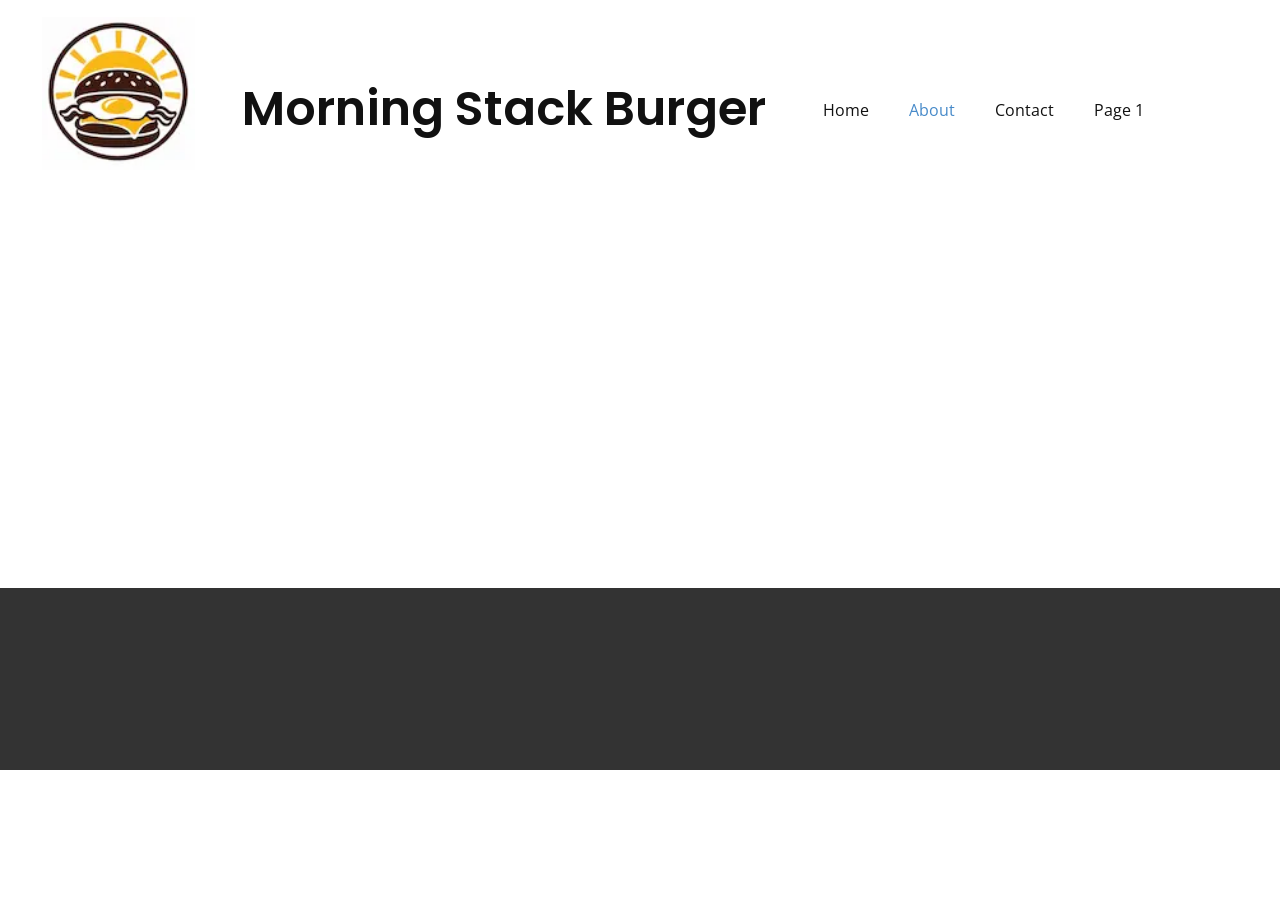
==== About.html @ 90d33e41 "Add files via upload" ====
<!DOCTYPE html>
<html style="font-size: 16px;" lang="en"><head>
    <meta name="viewport" content="width=device-width, initial-scale=1.0">
    <meta charset="utf-8">
    <meta name="keywords" content="Morning Stack Burger​">
    <meta name="description" content="">
    <title>About</title>
    <link rel="stylesheet" href="nicepage.css" media="screen">
<link rel="stylesheet" href="About.css" media="screen">
    <script class="u-script" type="text/javascript" src="jquery.js" defer=""></script>
    <script class="u-script" type="text/javascript" src="nicepage.js" defer=""></script>
    <meta name="generator" content="Nicepage 8.6.23, nicepage.com">
    
    
    
    <link id="u-page-google-font" rel="stylesheet" href="https://fonts.googleapis.com/css2?display=swap&amp;family=Roboto:ital,wght@0,100;0,200;0,300;0,400;0,500;0,600;0,700;0,800;0,900;1,100;1,200;1,300;1,400;1,500;1,600;1,700;1,800;1,900&amp;family=Open+Sans:ital,wght@0,300;0,400;0,500;0,600;0,700;0,800;1,300;1,400;1,500;1,600;1,700;1,800&amp;family=Poppins:ital,wght@0,100;0,200;0,300;0,400;0,500;0,600;0,700;0,800;0,900;1,100;1,200;1,300;1,400;1,500;1,600;1,700;1,800;1,900">
    <script type="application/ld+json">{
		"@context": "http://schema.org",
		"@type": "Organization",
		"name": "",
		"logo": "images/default-logo.png"
}</script>
    <meta name="theme-color" content="#478ac9">
    <meta property="og:title" content="About">
    <meta property="og:type" content="website">
  <meta data-intl-tel-input-cdn-path="intlTelInput/"></head>
  <body data-path-to-root="./" data-include-products="false" class="u-body u-xl-mode" data-lang="en"><header class="u-clearfix u-header u-header" id="header"><div class="u-clearfix u-sheet u-sheet-1">
        <p class="u-align-center u-text u-text-default u-text-1">Sample text.</p>
        <a href="#" class="u-image u-logo u-image-1">
          <img src="images/default-logo.png" class="u-logo-image u-logo-image-1">
        </a>
        <img class="u-image u-image-contain u-image-default u-preserve-proportions u-image-2" src="images/BurgerLogo.webp" alt="" data-image-width="120" data-image-height="120">
        <h1 class="u-align-center u-custom-font u-font-poppins u-text u-text-2">Morning Stack Burger </h1>
        <nav class="u-menu u-menu-one-level u-offcanvas u-menu-1" role="navigation" aria-label="Menu navigation">
          <div class="menu-collapse" style="font-size: 1rem; letter-spacing: 0px;">
            <a class="u-button-style u-custom-left-right-menu-spacing u-custom-padding-bottom u-custom-text-hover-color u-custom-top-bottom-menu-spacing u-hamburger-link u-nav-link u-text-active-palette-1-base u-text-hover-palette-2-base" href="#" tabindex="-1" aria-label="Open menu" aria-controls="50e7">
              <svg class="u-svg-link" viewBox="0 0 24 24"><use xlink:href="#menu-hamburger"></use></svg>
              <svg class="u-svg-content" version="1.1" id="menu-hamburger" viewBox="0 0 16 16" x="0px" y="0px" xmlns:xlink="http://www.w3.org/1999/xlink" xmlns="http://www.w3.org/2000/svg"><g><rect y="1" width="16" height="2"></rect><rect y="7" width="16" height="2"></rect><rect y="13" width="16" height="2"></rect>
</g></svg>
            </a>
          </div>
          <div class="u-custom-menu u-nav-container">
            <ul class="u-nav u-unstyled u-nav-1" role="menubar"><li role="none" class="u-nav-item"><a role="menuitem" class="u-button-style u-nav-link u-text-active-palette-1-base u-text-hover-palette-2-dark-1 u-nav-link-2" href="./">Home</a>
</li><li role="none" class="u-nav-item"><a role="menuitem" class="u-button-style u-nav-link u-text-active-palette-1-base u-text-hover-palette-2-dark-1 u-nav-link-2" href="About.html">About</a>
</li><li role="none" class="u-nav-item"><a role="menuitem" class="u-button-style u-nav-link u-text-active-palette-1-base u-text-hover-palette-2-dark-1 u-nav-link-2" href="Contact.html">Contact</a>
</li><li role="none" class="u-nav-item"><a role="menuitem" class="u-button-style u-nav-link u-text-active-palette-1-base u-text-hover-palette-2-dark-1 u-nav-link-2" href="Page-1.html">Page 1</a>
</li></ul>
          </div>
          <div class="u-custom-menu u-nav-container-collapse" id="50e7" role="region" aria-label="Menu panel">
            <div class="u-black u-container-style u-inner-container-layout u-opacity u-opacity-95 u-sidenav">
              <div class="u-inner-container-layout u-sidenav-overflow">
                <div class="u-menu-close" tabindex="-1" aria-label="Close menu"></div>
                <ul class="u-align-center u-nav u-popupmenu-items u-unstyled u-nav-2" role="menubar"><li role="none" class="u-nav-item"><a role="menuitem" class="u-button-style u-nav-link" href="./">Home</a>
</li><li role="none" class="u-nav-item"><a role="menuitem" class="u-button-style u-nav-link" href="About.html">About</a>
</li><li role="none" class="u-nav-item"><a role="menuitem" class="u-button-style u-nav-link" href="Contact.html">Contact</a>
</li><li role="none" class="u-nav-item"><a role="menuitem" class="u-button-style u-nav-link" href="Page-1.html">Page 1</a>
</li></ul>
              </div>
            </div>
            <div class="u-black u-menu-overlay u-opacity u-opacity-70"></div>
          </div>
        </nav>
      </div></header>
    <section class="u-clearfix u-section-1" id="block-1">
      <div class="u-clearfix u-sheet u-sheet-1"></div>
    </section>
    
    
    
    <footer class="u-align-center u-clearfix u-container-align-center u-footer u-grey-80 u-footer" id="footer"><div class="u-clearfix u-sheet u-sheet-1">
        <p class="u-small-text u-text u-text-variant u-text-1">&nbsp;<br>&nbsp;
        </p>
      </div></footer>
    <section class="u-backlink u-clearfix u-grey-80"></section>
  
</body></html>
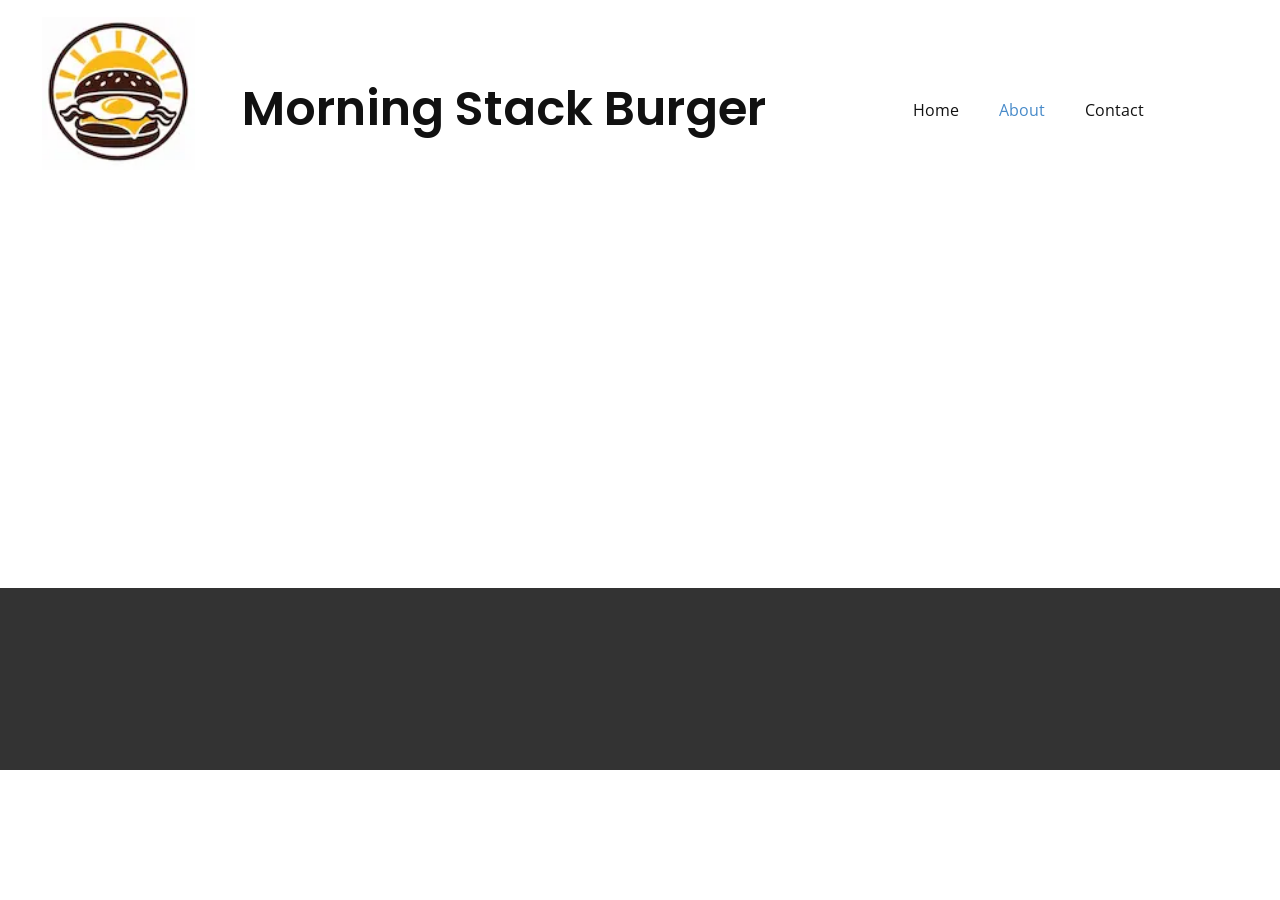
==== commit 1f5cd7f9: "Add files via upload" ====
--- a/About.html
+++ b/About.html
@@ -40,20 +40,18 @@
             </a>
           </div>
           <div class="u-custom-menu u-nav-container">
-            <ul class="u-nav u-unstyled u-nav-1" role="menubar"><li role="none" class="u-nav-item"><a role="menuitem" class="u-button-style u-nav-link u-text-active-palette-1-base u-text-hover-palette-2-dark-1 u-nav-link-2" href="./">Home</a>
+            <ul class="u-nav u-unstyled u-nav-1" role="menubar"><li role="none" class="u-nav-item"><a role="menuitem" class="u-button-style u-nav-link u-text-active-palette-1-base u-text-hover-palette-2-dark-1 u-nav-link-2" href="Home.html">Home</a>
 </li><li role="none" class="u-nav-item"><a role="menuitem" class="u-button-style u-nav-link u-text-active-palette-1-base u-text-hover-palette-2-dark-1 u-nav-link-2" href="About.html">About</a>
 </li><li role="none" class="u-nav-item"><a role="menuitem" class="u-button-style u-nav-link u-text-active-palette-1-base u-text-hover-palette-2-dark-1 u-nav-link-2" href="Contact.html">Contact</a>
-</li><li role="none" class="u-nav-item"><a role="menuitem" class="u-button-style u-nav-link u-text-active-palette-1-base u-text-hover-palette-2-dark-1 u-nav-link-2" href="Page-1.html">Page 1</a>
 </li></ul>
           </div>
           <div class="u-custom-menu u-nav-container-collapse" id="50e7" role="region" aria-label="Menu panel">
             <div class="u-black u-container-style u-inner-container-layout u-opacity u-opacity-95 u-sidenav">
               <div class="u-inner-container-layout u-sidenav-overflow">
                 <div class="u-menu-close" tabindex="-1" aria-label="Close menu"></div>
-                <ul class="u-align-center u-nav u-popupmenu-items u-unstyled u-nav-2" role="menubar"><li role="none" class="u-nav-item"><a role="menuitem" class="u-button-style u-nav-link" href="./">Home</a>
+                <ul class="u-align-center u-nav u-popupmenu-items u-unstyled u-nav-2" role="menubar"><li role="none" class="u-nav-item"><a role="menuitem" class="u-button-style u-nav-link" href="Home.html">Home</a>
 </li><li role="none" class="u-nav-item"><a role="menuitem" class="u-button-style u-nav-link" href="About.html">About</a>
 </li><li role="none" class="u-nav-item"><a role="menuitem" class="u-button-style u-nav-link" href="Contact.html">Contact</a>
-</li><li role="none" class="u-nav-item"><a role="menuitem" class="u-button-style u-nav-link" href="Page-1.html">Page 1</a>
 </li></ul>
               </div>
             </div>
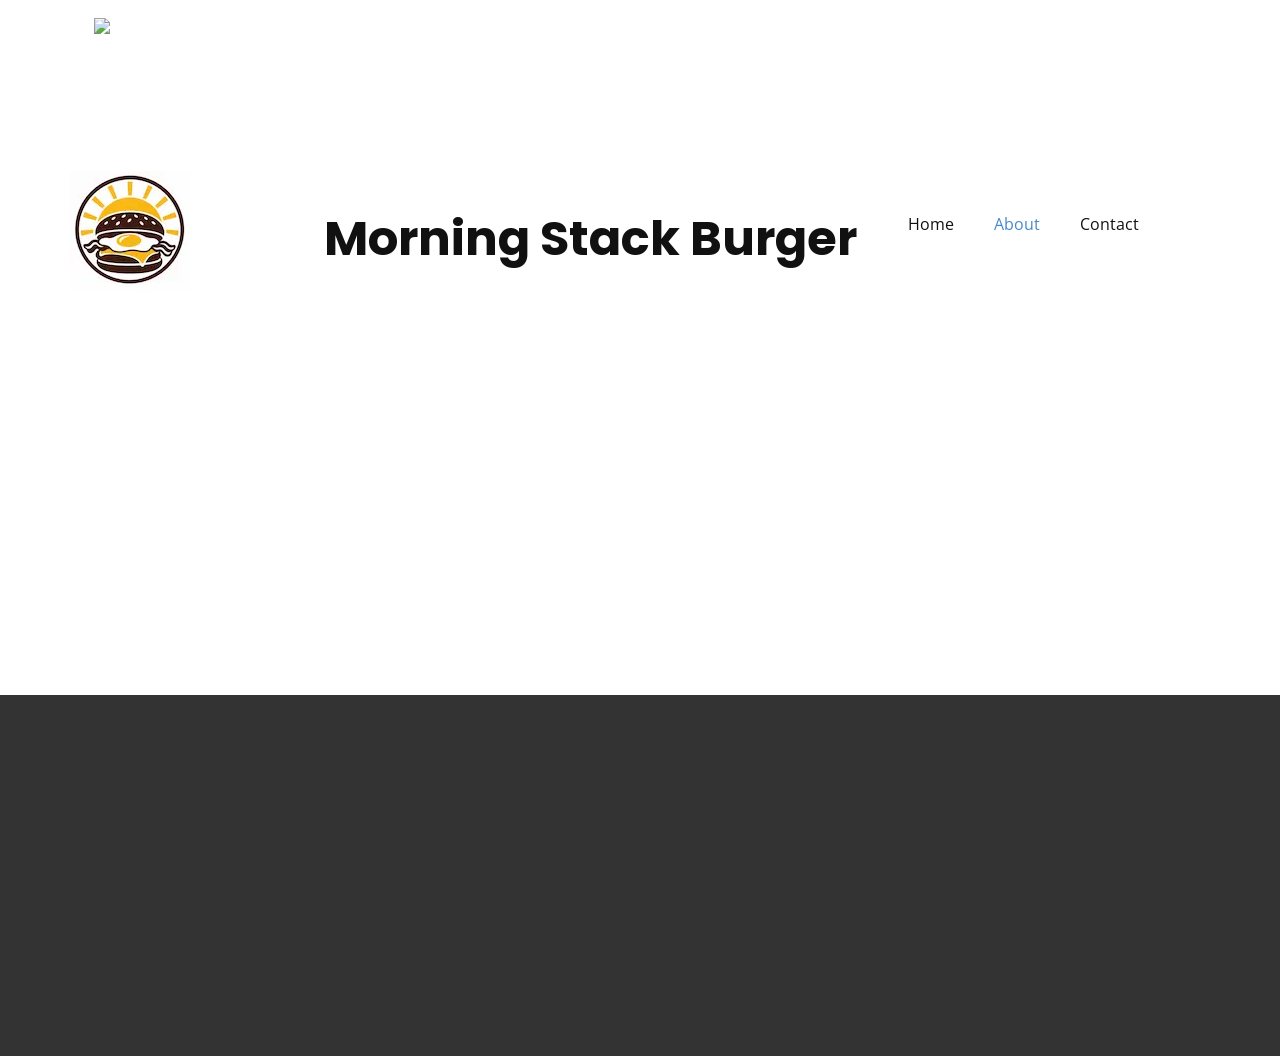
==== commit c9094700: "final website updates" ====
--- a/About.html
+++ b/About.html
@@ -2,7 +2,7 @@
 <html style="font-size: 16px;" lang="en"><head>
     <meta name="viewport" content="width=device-width, initial-scale=1.0">
     <meta charset="utf-8">
-    <meta name="keywords" content="Morning Stack Burger​">
+    <meta name="keywords" content="Breakfast, savoury, stacked, satisfy, burger, hashbrown, maple, bun, diner, spicy, cheese, sandwich.">
     <meta name="description" content="">
     <title>About</title>
     <link rel="stylesheet" href="nicepage.css" media="screen">
@@ -17,11 +17,12 @@
     <script type="application/ld+json">{
 		"@context": "http://schema.org",
 		"@type": "Organization",
-		"name": "",
+		"name": "Site1",
 		"logo": "images/default-logo.png"
 }</script>
     <meta name="theme-color" content="#478ac9">
     <meta property="og:title" content="About">
+    <meta property="og:description" content="">
     <meta property="og:type" content="website">
   <meta data-intl-tel-input-cdn-path="intlTelInput/"></head>
   <body data-path-to-root="./" data-include-products="false" class="u-body u-xl-mode" data-lang="en"><header class="u-clearfix u-header u-header" id="header"><div class="u-clearfix u-sheet u-sheet-1">
--- a/nicepage.css
+++ b/nicepage.css
@@ -1061,10 +1061,6 @@
 .u-accordion-pane.u-accordion-active {
   display: flex;
 }
-.u-accordion.u-spacing-0 .u-accordion-item:not(:last-child) .u-accordion-link:not(.active),
-.u-accordion:not([class*="u-spacing-"]) .u-accordion-item:not(:last-child) .u-accordion-link:not(.active) {
-  border-bottom: none;
-}
 .u-accordion.u-spacing-0 .u-accordion-item:not(:last-child) .u-accordion-link[class*=u-border-] ~ .u-accordion-pane,
 .u-accordion:not([class*="u-spacing-"]) .u-accordion-item:not(:last-child) .u-accordion-link[class*=u-border-] ~ .u-accordion-pane {
   border-bottom: none;
@@ -15673,6 +15669,7 @@
 }
 .u-image.u-logo {
   display: table;
+  overflow: hidden;
   white-space: nowrap;
 }
 .u-image.u-logo img {
@@ -15705,6 +15702,18 @@
 .u-menu {
   --dropdown-icon-vertical: url([data-uri]);
   --dropdown-icon-horizonal: url([data-uri]);
+}
+.u-menu {
+  opacity: 0;
+  transition: opacity 0.2s ease-in-out;
+}
+.u-responsive-xxl .u-menu,
+.u-responsive-xl .u-menu,
+.u-responsive-lg .u-menu,
+.u-responsive-md .u-menu,
+.u-responsive-sm .u-menu,
+.u-responsive-xs .u-menu {
+  opacity: 1;
 }
 .u-menu,
 .u-popupmenu-items {
@@ -45087,7 +45096,256 @@
 
 /*begin-variables sitestylecss*/
 
+.u-custom-color-1,
+        .u-body.u-custom-color-1,
+        section.u-custom-color-1:before,
+        .u-custom-color-1 > .u-audio-main-layout-wrapper:before,
+        .u-custom-color-1 > .u-container-layout:before,
+        .u-custom-color-1 > .u-inner-container-layout:before,
+        .u-custom-color-1.u-sidenav:before,
+        .u-container-layout.u-container-layout.u-custom-color-1:before,
+        .u-table-alt-custom-color-1 tr:nth-child(even)
+        {
+            color: #111111;
+            background-color: #fff4df;
 
+        }
+
+        .u-input.u-custom-color-1,
+        .u-field-input.u-custom-color-1,
+        .u-button-style.u-custom-color-1,
+        .u-button-style.u-custom-color-1[class*="u-border-"]
+        {
+            color: #111111 !important;
+            background-color: #fff4df !important;
+        }
+
+        .u-button-style.u-custom-color-1:hover,
+        .u-button-style.u-custom-color-1.hover,
+        .u-button-style.u-custom-color-1[class*="u-border-"]:hover,
+        .u-button-style.u-custom-color-1[class*="u-border-"].hover,
+        .u-button-style.u-custom-color-1:focus,
+        .u-button-style.u-custom-color-1[class*="u-border-"]:focus,
+        .u-button-style.u-button-style.u-custom-color-1:active,
+        .u-button-style.u-button-style.u-custom-color-1[class*="u-border-"]:active,
+        .u-button-style.u-button-style.u-custom-color-1.active,
+        .u-button-style.u-button-style.u-custom-color-1[class*="u-border-"].active,
+        li.active > .u-button-style.u-button-style.u-custom-color-1,
+        li.active > .u-button-style.u-button-style.u-custom-color-1[class*="u-border-"]
+        {
+            color: #111111 !important;
+            background-color: #ffe4af !important;
+        }
+
+        /* hover */
+        .u-hover-custom-color-1:hover,
+        .u-hover-custom-color-1.hover,
+        .u-hover-custom-color-1[class*="u-border-"]:hover,
+        .u-hover-custom-color-1[class*="u-border-"].hover,
+        .u-hover-custom-color-1:focus,
+        .u-hover-custom-color-1[class*="u-border-"]:focus,
+        a.u-button-style.u-hover-custom-color-1:hover,
+        a.u-button-style.u-hover-custom-color-1.hover,
+        a.u-button-style.u-hover-custom-color-1[class*="u-border-"]:hover,
+        a.u-button-style.u-hover-custom-color-1[class*="u-border-"].hover,
+        a.u-button-style:hover > .u-hover-custom-color-1,
+        a.u-button-style.hover > .u-hover-custom-color-1,
+        a.u-button-style:hover > .u-hover-custom-color-1[class*="u-border-"],
+        a.u-button-style.hover > .u-hover-custom-color-1[class*="u-border-"],
+        a.u-button-style.u-hover-custom-color-1:focus,
+        a.u-button-style.u-hover-custom-color-1[class*="u-border-"]:focus
+        {
+            color: #111111 !important;
+            background-color: #fff4df !important;
+        }
+
+        /* active */
+        .u-active-custom-color-1.u-active.u-active,
+        .u-active-custom-color-1[class*="u-border-"].u-active.u-active,
+        a.u-button-style.u-button-style.u-active-custom-color-1:active,
+        a.u-button-style.u-button-style.u-active-custom-color-1[class*="u-border-"]:active,
+        a.u-button-style.u-button-style.u-active-custom-color-1.active,
+        a.u-button-style.u-button-style.u-active-custom-color-1[class*="u-border-"].active,
+        a.u-button-style.u-button-style.active > .u-active-custom-color-1,
+        a.u-button-style.u-button-style.active > .u-active-custom-color-1[class*="u-border-"],
+        li.active > a.u-button-style.u-button-style.u-active-custom-color-1,
+        li.active > a.u-button-style.u-button-style.u-active-custom-color-1[class*="u-border-"],
+        input.u-field-input.u-field-input.u-active-custom-color-1:checked
+        {
+            color: #111111 !important;
+            background-color: #fff4df !important;
+        }
+
+        a.u-link.u-hover-custom-color-1:hover,
+        a.u-link.u-hover-custom-color-1.hover {
+            color: #fff4df !important;
+        }
+
+        
+
+        
+        .u-border-custom-color-1,
+        .u-border-custom-color-1.u-input,
+        .u-border-custom-color-1.u-field-input.u-field-input,
+        .u-separator-custom-color-1:after
+        {
+            border-color: #fff4df;
+            stroke: #fff4df;
+        }
+
+        .u-button-style.u-border-custom-color-1
+        {
+            border-color: #fff4df !important;
+            color: #fff4df !important;
+            background-color: transparent !important;
+        }
+
+        .u-button-style.u-border-custom-color-1:hover,
+        .u-button-style.u-border-custom-color-1.hover,
+        .u-button-style.u-border-custom-color-1:focus
+        {
+            border-color: transparent !important;
+            color: #ffe4af !important;
+            background-color: transparent !important;
+        }
+
+        .u-border-hover-custom-color-1:hover,
+        .u-border-hover-custom-color-1.hover,
+        .u-border-hover-custom-color-1:focus,
+        a.u-button-style.u-border-hover-custom-color-1:hover,
+        a.u-button-style.u-border-hover-custom-color-1.hover,
+        a.u-button-style:hover > .u-border-hover-custom-color-1,
+        a.u-button-style.hover > .u-border-hover-custom-color-1,
+        a.u-button-style.u-border-hover-custom-color-1:focus
+        {
+            color: #fff4df !important;
+            border-color: #fff4df !important;
+        }
+
+
+        .u-border-active-custom-color-1.u-active.u-active,
+        a.u-button-style.u-button-style.u-border-active-custom-color-1:active,
+        a.u-button-style.u-button-style.u-border-active-custom-color-1.active,
+        a.u-button-style.u-button-style.active > .u-border-active-custom-color-1,
+        li.active > a.u-button-style.u-button-style.u-border-active-custom-color-1,
+        input.u-field-input.u-field-input.u-border-active-custom-color-1:checked
+        {
+            color: #fff4df !important;
+            border-color: #fff4df !important;
+        }
+
+        .u-link.u-border-custom-color-1[class*="u-border-"]
+        {
+            border-color: #fff4df !important;
+        }
+
+        .u-link.u-border-custom-color-1[class*="u-border-"]:hover,
+        .u-link.u-border-custom-color-1[class*="u-border-"].hover
+        {
+            border-color: #ffe4af !important;
+        }
+        
+
+        
+        .u-text-custom-color-1,
+        .u-input.u-text-custom-color-1,
+        .u-input.u-text-custom-color-1[class*="u-border-"],
+        li.active > a.u-button-style.u-text-custom-color-1,
+        li.active > a.u-button-style.u-text-custom-color-1[class*="u-border-"],
+        a.u-button-style.u-text-custom-color-1,
+        a.u-button-style.u-text-custom-color-1[class*="u-border-"]
+        {
+            color: #fff4df !important;
+            
+            
+            
+        }
+
+        a.u-button-style.u-text-custom-color-1:hover,
+        a.u-button-style.u-text-custom-color-1.hover,
+        a.u-button-style.u-text-custom-color-1[class*="u-border-"]:hover,
+        a.u-button-style.u-text-custom-color-1[class*="u-border-"].hover,
+        a.u-button-style.u-text-custom-color-1:focus,
+        a.u-button-style.u-text-custom-color-1[class*="u-border-"]:focus,
+        a.u-button-style.u-button-style.u-text-custom-color-1:active,
+        a.u-button-style.u-button-style.u-text-custom-color-1[class*="u-border-"]:active,
+        a.u-button-style.u-button-style.u-text-custom-color-1.active,
+        a.u-button-style.u-button-style.u-text-custom-color-1[class*="u-border-"].active
+        {
+            color: #ffe4af !important;
+        }
+
+        /* hover */
+        a.u-button-style:hover > .u-text-hover-custom-color-1,
+        a.u-button-style.hover > .u-text-hover-custom-color-1,
+        a.u-button-style:hover > .u-text-hover-custom-color-1[class*="u-border-"],
+        a.u-button-style.hover > .u-text-hover-custom-color-1[class*="u-border-"],
+        a.u-button-style.u-button-style.u-text-hover-custom-color-1:hover,
+        a.u-button-style.u-button-style.u-text-hover-custom-color-1.hover,
+        a.u-button-style.u-button-style.u-text-hover-custom-color-1[class*="u-border-"]:hover,
+        a.u-button-style.u-button-style.u-text-hover-custom-color-1[class*="u-border-"].hover,
+        a.u-button-style.u-button-style.u-button-style.u-text-hover-custom-color-1.active,
+        a.u-button-style.u-button-style.u-button-style.u-text-hover-custom-color-1[class*="u-border-"].active,
+        a.u-button-style.u-button-style.u-button-style.u-text-hover-custom-color-1:active,
+        a.u-button-style.u-button-style.u-button-style.u-text-hover-custom-color-1[class*="u-border-"]:active,
+        a.u-button-style.u-button-style.u-text-hover-custom-color-1:focus,
+        a.u-button-style.u-button-style.u-text-hover-custom-color-1[class*="u-border-"]:focus,
+        :not(.level-2) > .u-nav > .u-nav-item > a.u-nav-link.u-text-hover-custom-color-1:hover,
+        .u-text-hover-custom-color-1.u-language-url:hover,
+        .u-text-hover-custom-color-1 .u-language-url:hover,
+        .u-text-hover-custom-color-1.u-carousel-control:hover,
+        .u-text-hover-custom-color-1.u-gallery-nav:hover,
+        .u-popupmenu-items.u-text-hover-custom-color-1 .u-nav-link:hover,
+        .u-calendar-time-list .u-calendar-time-slot.u-text-hover-custom-color-1:hover
+        {
+            color: #fff4df !important;
+        }
+
+        /* active */
+        a.u-button-style.u-button-style.u-button-style.u-button-style.u-text-active-custom-color-1:active,
+        a.u-button-style.u-button-style.u-button-style.u-button-style.u-text-active-custom-color-1[class*="u-border-"]:active,
+        a.u-button-style.u-button-style.u-button-style.u-button-style.u-text-active-custom-color-1.active,
+        a.u-button-style.u-button-style.u-button-style.u-button-style.u-text-active-custom-color-1[class*="u-border-"].active,
+        a.u-button-style.u-button-style.active > .u-text-active-custom-color-1,
+        a.u-button-style.u-button-style.active > .u-text-active-custom-color-1[class*="u-border-"],
+        :not(.level-2) > .u-nav > .u-nav-item > a.u-nav-link.u-nav-link.u-text-active-custom-color-1.active,
+        .u-popupmenu-items.u-popupmenu-items.u-text-active-custom-color-1 .u-nav-link.active,
+        .u-calendar-time-list .u-calendar-time-slot.u-text-active-custom-color-1.u-active
+        {
+            color: #fff4df !important;
+        }
+
+        .u-text-custom-color-1 .u-svg-link {
+            fill: #fff4df;
+        }
+
+        .u-text-hover-custom-color-1:hover .u-svg-link,
+        .u-text-hover-custom-color-1.hover .u-svg-link,
+        .u-text-hover-custom-color-1:focus .u-svg-link,
+        .u-button-style:hover > .u-text-hover-custom-color-1 .u-svg-link,
+        .u-button-style.hover > .u-text-hover-custom-color-1 .u-svg-link
+        {
+            fill: #fff4df;
+        }
+
+        .u-text-active-custom-color-1:active .u-svg-link.u-svg-link,
+        .u-button-style.u-button-style:active > .u-text-active-custom-color-1 .u-svg-link,
+        .u-button-style.u-button-style.active > .u-text-active-custom-color-1 .u-svg-link
+        {
+            fill: #fff4df;
+        }
+
+        .u-link.u-text-custom-color-1:hover,
+        .u-link.u-text-custom-color-1.hover
+        {
+            color: #ffe4af !important;
+        }
+
+        a.u-link.u-text-hover-custom-color-1:hover,
+        a.u-link.u-text-hover-custom-color-1.hover
+        {
+            color: #fff4df !important;
+        }
 
         .u-body
         {
@@ -45702,30 +45960,19 @@
 }
 
 .u-header .u-image-1 {
-  width: 64px;
-  height: 32px;
-  margin: 18px auto 0 0;
-}
-
-.u-header .u-logo-image-1 {
-  width: 100%;
-  height: 100%;
-}
-
-.u-header .u-image-2 {
   width: 153px;
   height: 153px;
-  margin: -37px auto 0 -28px;
+  margin: 14px auto 0 24px;
 }
 
 .u-header .u-text-2 {
   font-size: 3rem;
-  font-weight: 600;
-  margin: -87px 437px 0 164px;
+  font-weight: 700;
+  margin: -78px 350px 0 251px;
 }
 
 .u-header .u-menu-1 {
-  margin: -44px 46px 60px auto;
+  margin: -53px 51px 60px auto;
 }
 
 .u-header .u-nav-1 {
@@ -45733,170 +45980,197 @@
 }
 
 .u-header .u-nav-link-2 {
-  padding: 10px 20px;
+  padding: 3px 20px;
 }
 
 .u-header .u-nav-2 {
   font-size: 1.25rem;
 }
 @media (max-width: 1199px) {
+  .u-header .u-sheet-1 {
+    min-height: 123px;
+  }
+
   .u-header .u-text-1 {
-    margin-top: -25px;
-    margin-left: 527px;
+    margin-left: 427px;
+  }
+
+  .u-header .u-image-1 {
+    margin-left: 24px;
+  }
+
+  .u-header .u-text-2 {
+    margin-top: 20px;
+    margin-right: 250px;
+    margin-left: 151px;
+  }
+
+  .u-header .u-menu-1 {
+    margin-top: -53px;
+    margin-right: 51px;
+  }
+
+  .u-header .u-nav-1 {
+    letter-spacing: normal;
+  }
+}
+@media (max-width: 991px) {
+  .u-header .u-sheet-1 {
+    min-height: 51px;
+  }
+
+  .u-header .u-text-1 {
+    margin-left: 327px;
+  }
+
+  .u-header .u-text-2 {
+    margin-right: 140px;
+    margin-left: 41px;
+  }
+}
+@media (max-width: 767px) {
+  .u-header .u-sheet-1 {
+    min-height: 268px;
+  }
+
+  .u-header .u-text-1 {
+    margin-left: 245px;
+  }
+
+  .u-header .u-text-2 {
+    margin-right: 1px;
+    margin-left: 0;
+  }
+
+  .u-header .u-menu-1 {
+    margin-top: 20px;
+  }
+}
+@media (max-width: 575px) {
+  .u-header .u-sheet-1 {
+    min-height: 378px;
+  }
+
+  .u-header .u-text-1 {
+    margin-left: 154px;
   }
 
   .u-header .u-image-1 {
     margin-top: 19px;
-    margin-left: 100px;
-  }
-
-  .u-header .u-image-2 {
-    margin-left: 72px;
+    margin-left: 83px;
   }
 
   .u-header .u-text-2 {
-    margin-top: -87px;
-    margin-right: 357px;
-    margin-left: 386px;
+    font-size: 2.25rem;
+    width: auto;
+    margin-top: 14px;
+    margin-right: 24px;
+    margin-left: -24px;
   }
 
   .u-header .u-menu-1 {
     width: auto;
-    margin-top: -292px;
-    margin-right: 100px;
-  }
-
-  .u-header .u-nav-1 {
-    letter-spacing: normal;
-  }
-}
-@media (max-width: 991px) {
-  .u-header .u-sheet-1 {
-    min-height: 1024px;
-  }
-
-  .u-header .u-text-1 {
-    margin-top: 7px;
-    margin-left: 537px;
-  }
-
-  .u-header .u-image-1 {
-    margin-top: -14px;
-    margin-left: 210px;
-  }
-
-  .u-header .u-image-2 {
-    margin-left: 182px;
-  }
-
-  .u-header .u-text-2 {
-    margin-right: 338px;
-    margin-left: 429px;
-  }
-
-  .u-header .u-menu-1 {
-    margin-top: -288px;
-    margin-right: 210px;
-  }
-}
-@media (max-width: 767px) {
-  .u-header .u-sheet-1 {
-    min-height: 188px;
-  }
-
-  .u-header .u-text-1 {
-    margin-top: -149px;
-    margin-left: 545px;
-  }
-
-  .u-header .u-image-1 {
-    margin-top: -31px;
-    margin-left: 300px;
-  }
-
-  .u-header .u-image-2 {
-    margin-left: 272px;
-  }
-
-  .u-header .u-text-2 {
-    margin-right: 300px;
-    margin-left: 464px;
-  }
-
-  .u-header .u-menu-1 {
-    margin-top: -44px;
-    margin-right: 300px;
-  }
-}
-@media (max-width: 575px) {
-  .u-header .u-sheet-1 {
-    min-height: 835px;
-  }
-
-  .u-header .u-text-1 {
-    margin-top: -12px;
-    margin-left: 554px;
-  }
-
-  .u-header .u-image-1 {
-    margin-top: 9px;
-    margin-left: 400px;
-  }
-
-  .u-header .u-image-2 {
-    margin-left: 372px;
-  }
-
-  .u-header .u-text-2 {
-    font-size: 2.25rem;
-    margin-right: 400px;
-    margin-left: 503px;
-  }
-
-  .u-header .u-menu-1 {
-    margin-top: -213px;
-    margin-right: 400px;
-  }
-}
- .u-footer {
-  background-image: none;
-}
-
+    margin-top: -72px;
+    margin-right: 24px;
+  }
+}
 .u-footer .u-sheet-1 {
-  min-height: 150px;
+  min-height: 329px;
 }
 
 .u-footer .u-text-1 {
-  font-size: 0.9375rem;
-  width: 388px;
-  margin: 0 auto;
+  font-size: 0.875rem;
+  margin: 1px 14px 0 753px;
+}
+
+.u-footer .u-text-2 {
+  font-size: 0.875rem;
+  margin: -239px 793px 0 25px;
+}
+
+.u-footer .u-btn-1 {
+  background-image: none;
+  font-size: 1rem;
+  padding: 0;
+}
+
+.u-footer .u-text-3 {
+  font-size: 1rem;
+  margin: 2px 25px 0 753px;
+}
+
+.u-footer .u-text-4 {
+  font-size: 1rem;
+  margin: -51px 534px 14px 14px;
 }
 @media (max-width: 1199px) {
-  .u-footer .u-sheet-1 {
-    min-height: 99px;
+  .u-footer .u-text-1 {
+    margin-right: 0;
+    margin-left: 567px;
   }
 
+  .u-footer .u-text-2 {
+    margin-top: -239px;
+    margin-right: 618px;
+    margin-left: 0;
+  }
+
+  .u-footer .u-text-3 {
+    margin-right: 0;
+    margin-left: 578px;
+  }
+
+  .u-footer .u-text-4 {
+    margin: 20px 348px 14px 0;
+  }
+}
+@media (max-width: 991px) {
   .u-footer .u-text-1 {
-    width: 417px;
-  }
-}
-@media (max-width: 991px) {
-  .u-footer .u-sheet-1 {
-    min-height: 76px;
+    margin-left: 347px;
+  }
+
+  .u-footer .u-text-2 {
+    margin-right: 398px;
+  }
+
+  .u-footer .u-text-3 {
+    margin-left: 358px;
+  }
+
+  .u-footer .u-text-4 {
+    margin-right: 128px;
   }
 }
 @media (max-width: 767px) {
-  .u-footer .u-sheet-1 {
-    min-height: 57px;
+  .u-footer .u-text-1 {
+    margin-left: 167px;
+  }
+
+  .u-footer .u-text-2 {
+    margin-top: 20px;
+    margin-right: 218px;
+  }
+
+  .u-footer .u-text-3 {
+    margin-top: 20px;
+    margin-left: 178px;
+  }
+
+  .u-footer .u-text-4 {
+    margin-right: 0;
   }
 }
 @media (max-width: 575px) {
-  .u-footer .u-sheet-1 {
-    min-height: 36px;
+  .u-footer .u-text-1 {
+    margin-left: 0;
   }
 
-  .u-footer .u-text-1 {
-    width: 340px;
+  .u-footer .u-text-2 {
+    margin-right: 18px;
+  }
+
+  .u-footer .u-text-3 {
+    margin-left: 0;
   }
 }
 
